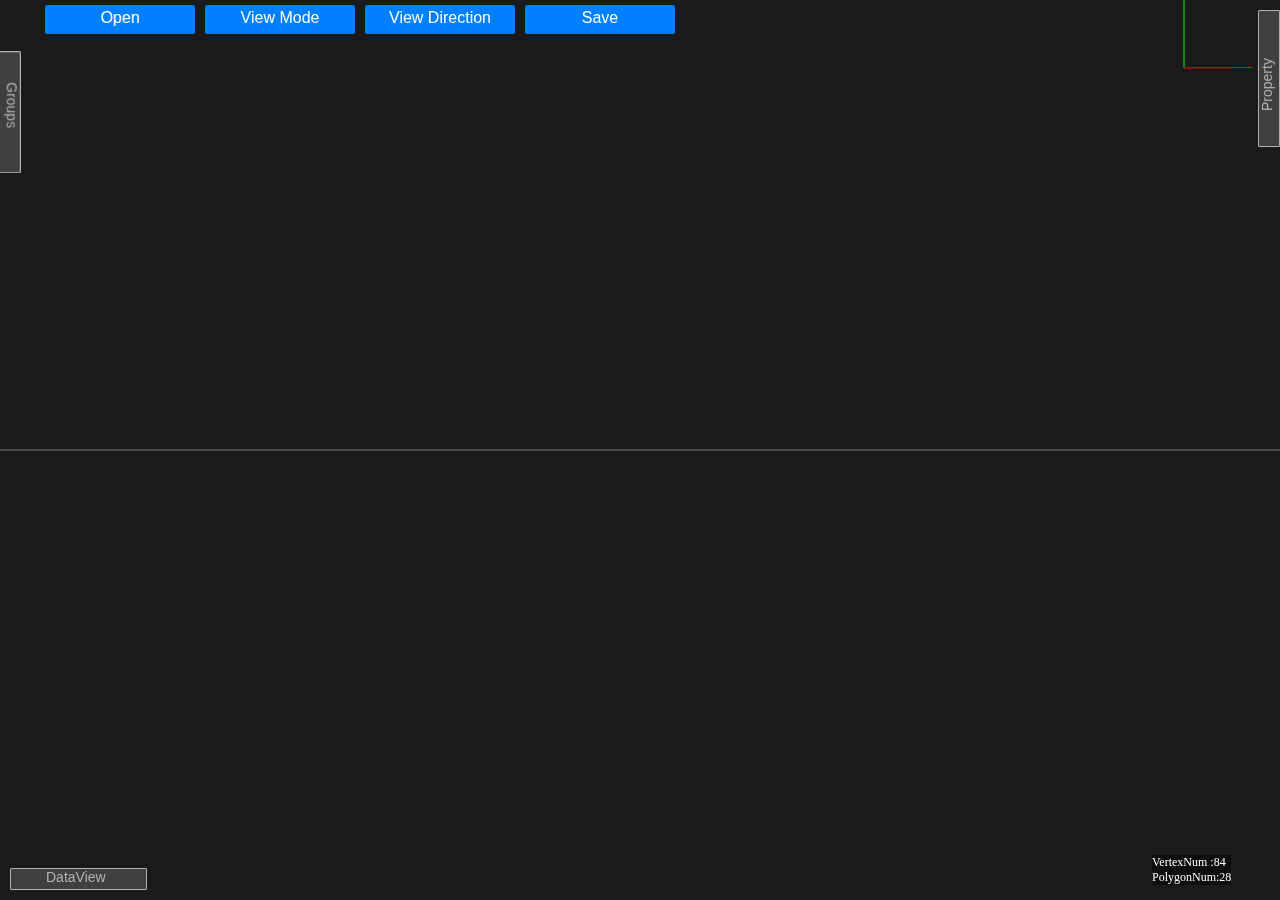
==== index.html @ 41b679c0 "Export script WIP" ====
<!DOCTYPE html>
<html>
<head>
  <title>WebGL View</title>
  <meta charset="UTF-8">
  <meta name="viewport" content="width=device-width,initial-scale=1,maximum-scale=1,user-scalable=no">
  <link    rel="stylesheet" type="text/css" href="css/index.css" media="all">
  <link    rel="stylesheet" type="text/css" href="css/style.css" media="all">
  <link    rel="stylesheet" type="text/css" href="css/datastyle.css" media="all">
  <link    rel="stylesheet" type="text/css" href="css/handsontable.full.css" media="screen">
  <link    rel="stylesheet" type="text/css" href="css/3rd/jquery.treeview.css" media="all">
  <script type="text/javascript" src="./js/3rd/jquery-1.11.2.min.js"></script>
  <script type="text/javascript" src="./js/3rd/jquery.treeview.js"></script>
  <script type="text/javascript" src="./js/3rd/handsontable.full.js"></script>
  <script type="text/javascript" src="./js/3rd/qatrix-1.1.js"></script>
  <script type="text/javascript" src="./js/math.js"></script>
  <script type="text/javascript" src="./js/stlloader.js"></script>
  <script type="text/javascript" src="./js/DataTree.js"></script>
  <script type="text/javascript" src="./js/camera.js"></script>
  <script type="text/javascript" src="./js/ctrl.js"></script>
  <script type="text/javascript" src="./js/wglrender.js"></script>
  <script type="text/javascript" src="./js/meshobj.js"></script>
  <script type="text/javascript" src="./js/shaderobj.js"></script>
  <script type="text/javascript" src="./js/animtab.js"></script>
  <script type="text/javascript" src="./js/console.js"></script>
  
  <script id="vs_mesh" type="x-shader/x-vertex">
      precision mediump float;
      attribute vec3   position;
      attribute vec3   normal;
      attribute vec4   color;
      uniform   mat4   mvpMatrix;
      uniform   mat4   vMatrix;
      uniform   mat4   vpMatrix;
      uniform   mat4   wMatrix;
      uniform   vec4   eyeDir;
      uniform   vec4   uColor;
      uniform   float  Radius;
      varying   vec4   vColor;
      varying   vec4   vNormal;

      void main(void)
      {
        vec4 pos     = vec4(0, 0, 0, 0);
        mat4 wvM     = vMatrix * wMatrix;
        vec3 light   = normalize(vec3(0.5, 1.0, 1.0));
        vec3 N       = normalize((wvM * vec4(normalize(normal), 0.0)).xyz);
        float dt     = max(0.0, dot(N, light));
        vec3 ncol    = vec3(dt, dt, dt);
        vec3 L       = normalize((wvM * eyeDir).xyz);
        vec3 col     = uColor.xyz * ncol;
        vColor       = vec4(col, uColor.a);
        
        vec3 Nv      = normalize(normal);
        vec3 p       = position + (Nv * (Radius - 1.0));
        pos          = mvpMatrix * vec4(p, 1.0);
        
        vNormal.xyz  = N.xyz;
        //vNormal.w    = pos.z / pos.w;

        gl_Position  = pos;
      }
  </script>

  <script id="fs_mesh" type="x-shader/x-fragment">
      precision mediump float;
      varying vec4   vColor;
      varying vec4   vNormal;
      void main(void)
      {
          gl_FragColor = vColor;
      }
  </script>



  <script id="vs_line" type="x-shader/x-vertex">
      precision mediump float;
      attribute vec3  position;
      attribute vec3  normal;
      attribute vec4  color;
      uniform   mat4  mvpMatrix;
      uniform   mat4  vMatrix;
      uniform   mat4  vpMatrix;
      uniform   mat4  wMatrix;
      uniform   vec4  eyeDir;
      uniform   vec4  uColor;
      varying   vec4  vColor;

      void main(void)
      {
        vColor       = vec4(uColor) * color;
        gl_Position  = mvpMatrix * vec4(position, 1.0);
      }
  </script>

  <script id="fs_line" type="x-shader/x-fragment">
      precision mediump float;
      varying vec4      vColor;
      void main(void)
      {
        gl_FragColor = vColor;
      }
  </script>
</head>

<body>
<div id="main">
  <div id="pickup"></div>
  <canvas id="canvas" class="canvas"></canvas>
	<div id="progress"></div>
	<div id="DataInfo" class="DataInfo">
		<span>VertexNum :</span><span id="vertexNum"></span><br />
		<span>PolygonNum:</span><span id="polygonNum"></span>
	</div>
	<div id="groupTab" class="groupTab">
		<div id="main">
			<div id="sidetree">
			<div id="sidetreecontrol"><a href="?#">Collapse All</a> | <a href="?#" id="expand_all">Expand All</a></div>
			<ul id="tree"></ul>
		</div>
		</div>
	</div>
	
	<div class="menuTab" id="menuTab">
		<div id="property"       class="nodeProperty"></div>
		<!--
			<div id="ApplyProperty"  class="menuButtonClass noneselect">Apply</div>
			<div id="DeleteProperty" class="menuButtonClass noneselect">Delete</div>
		-->
		<div   id="ColorPicker"></div>
		<input id="AlphaValue"   class="menuButtonClass noneselect" type="range" value="10" min="10" max="320">
	</div>

	<div id="consoleOutput" class="consoleOutput">
		<div id="AddMenu" class="menuTable">
			<div class="menuItem" ><div class="menuTextClass">Rectangle Coordinate :</div></div>
		  <div class="menuItem"><div id="AddPoint" class="menuButtonClass noneselect">Add Point</div> </div>
		  <div class="menuItem"><div id="AddLine" class="menuButtonClass noneselect">Add Line</div></div>
		<div class="menuItem" ><div class="menuTextClass">Spherical Coordinate :</div></div>
		  <div class="menuItem"><div id="AddPointSphere" class="menuButtonClass noneselect">Add Point</div> </div>
		  <div class="menuItem"><div id="AddLineSphere" class="menuButtonClass noneselect">Add Line</div></div>
		</div>
    <!--<div class="spacer"></div>-->
		<div class="consoleTextBlockArea" id="consoleTextBlockArea">
			<span id="consoleTextBlock" class="consoleTextBlock">
				<div id="hstable" class="hstable"></div>
			</span>
		</div>
	</div>
	
	
	
	<div id="OpenSwitch" class="menuButtonClass noneselect">Open</div>
	<div id="OpenWindow" class="OpenWindow" style="display:none">
		<div id="OpenSTL" class="file menuButtonClass noneselect">STL File<input type="file" value="Open" id="OpenSTLFile"> </div>
		<div id="OpenCSV" class="file menuButtonClass noneselect">CSV File<input type="file" value="OpenText" id="OpenTextFile"></div>
	</div>

	<div id="ViewTypeSwitch" class="menuButtonClass noneselect">View Mode</div>
	<div id="ViewType" class="OpenWindow" style="display:none">
		<div id="viewPers" class="menuButtonClass viewTypeButton noneselect">Perspective</div>
    <div id="viewOrtho" class="menuButtonClass viewTypeButton noneselect">Ortho</div>
	</div>
	
	<div id="ViewDirectionSwitch" class="menuButtonClass noneselect">View Direction</div>
	<div id="ViewDirection" class="OpenWindow" style="display:none">
		<div id="viewFront" class="menuButtonClass viewDirButton noneselect">Front / Z+</div>
		<div id="viewLeft" class="menuButtonClass viewDirButton noneselect">Left / X+</div>
		<div id="viewTop" class="menuButtonClass viewDirButton noneselect">Top / Y+</div>
		<div id="viewBack" class="menuButtonClass viewDirButton noneselect">Back / Z-</div>
		<div id="viewRight" class="menuButtonClass viewDirButton noneselect">Right / X-</div>
		<div id="viewBottom" class="menuButtonClass viewDirButton noneselect">Bottom / Y-</div>
	</div>
	<div id="SaveButton" class="menuButtonClass noneselect">Save</div>
	
</div>
  <script type="text/javascript" src="./js/propertylistview.js"></script>
  <script type="text/javascript" src="./js/grouptreeview.js"></script>
  
  <script type="text/javascript" src="./js/scene.js"></script>
 
</body>
</html>
---- css/index.css ----
.a {
	color          : #FFFF00
}

a {
	text-decoration: none;
	border:none;
	color: #EEE;
}
a:link {
	color: #EEE;
}
a:visited {
	color: #EEE;
}
a:hover {
	color: #33AAEE;
	border-bottom:none;
}
a.active {
	color: white;
}

.proparty  {
  font-family      : "Times New Roman", Times, serif;
  font-size        : 8px;
  position         : absolute;
  background       : rgba(0, 0, 0, 0.5);
  z-index          : 2;
  left             : 20px;
  top              : 50px;
}

.canvas {
  position         : absolute;
  overflow         : hidden;
  left             : 0px;
  right            : 0px;
  top              : 0px;
  bottom           : 0px;
  z-index          : -1;
  background-color : black;
}

.openfile {
  position         : absolute;
  overflow         : hidden;
  left             : 0px
}



#DataInfo  {
	font-family      : "Consolas";
	font-size        : 12px;
	position         : absolute;
	top              : 95%;
	left             : 90%;
	background       : rgba(1, 1, 0, 0.5);
	z-index          : 0;
	color            : #FFFFFF;
}



.DataTree
{
	top : 0px;
	right : 280px;
	width: 80px;
	height : 20px;
	bottom: 0px;
	z-index: 2;
	background-color: rgba(100, 100, 100, 0.5);
	color: #898989;
	padding: 3px;

	border: solid 1px;
	border-radius:1px;
}

.DataPropatry
{
	top : 0px;
	right : 280px;
	width: 80px;
	height : 20px;
	bottom: 0px;
	z-index: 2;
	background-color: rgba(100, 100, 100, 0.5);
	color: #898989;
	padding: 3px;

	border: solid 1px;
	border-radius:1px;
	
	-moz-transform-origin: 85% 50%;
	-webkit-transform-origin: 85% 50%;
	-o-transform-origin: 85% 50%;
	-ms-transform-origin: 85% 50%;
	transform-origin: 85% 50%;
	-moz-transform: rotate(-90deg);
	-webkit-transform: rotate(-90deg);
	-o-transform: rotate(-90deg);
	-ms-transform: rotate(-90deg);
	transform: rotate(-90deg);
}

body {
	width:100%;
	height:100%;
	background-color:rgb(50,50,50);
	font-family: "Hiragino Kaku Gothic ProN", Meiryo, sans-serif;
	overflow:hidden;
}

.menuButtonClass {
	font-size:16px;
	padding: 4px 0px 0px 0px;
	text-align: center;
	border-radius: 2px;
	cursor: pointer;
}

.menuTextClass {
	color: #EEE;
	font-size:15px;
	padding: 2px;
	margin: 0px 20px 0px 20px;
	text-align: center;
	border-radius: 2px;
	cursor: pointer;
}

.menuTable {
	display:table;
	padding: 0px;
	margin: 0px;
}

.menuItem {
	display:table-cell;
    vertical-align:middle;
    text-align:center;
}

/* --- TODO: beautiful----*/
.AddButton {
	/*position:absolute;
	right:150px;
	top:60px;*/
	margin: 0px;
	width: 150px;
	height:25px;
	background-color:#e5923e;
	color:#FFF;
}


.groupdel {
  font-family     : "Times New Roman", Times, serif;
  font-size       : 32px;
  position        :absolute;
  background      :url("../image/icon_dustbox.png");
  right           :0px;
  width           :32px;
  height          :32px;
  border          :0;
}

#OpenSwitch {
	position        :absolute;
	margin          :5px;
	width           :150px;
	height          :25px;

	left            :40px;
	top             :0px;
	background-color:rgb(0,128, 255);
	color           :#FFF;
	z-index: 100;
}

#hstable {
	top :  0px;
	height         :365px;
}

#ViewTypeSwitch {
	position        :absolute;
	margin          :5px;
	width           :150px;
	height          :25px;

	left            :200px;
	top             :0px;
	background-color:rgb(0,128, 255);
	color           :#FFF;
	z-index: 100;
}

DustBox{
	width:100px;
	height:200px;
	background:url("./image/icon_dustsbox_ok.png");
}

* html DustBox{
	filter:progid:DXImageTransform.Microsoft.AlphaImageLoader(src='./image/icon_dustbox_ok.png',sizingMethod='scale');
	background:none;
}


#OpenWindow {
	position        :absolute;
	margin          :5px;
	width           :160px;
	height          :70px;
	left            :35px;
	top             :35px;
	background-color:rgba(55, 55, 55, 0.7);
	color           :#FFF;
}

#OpenSTL {
	display         : inline-block;
	overflow        : hidden;
	position        : relative;
	padding         : 0px;
	margin          : 5px;
	/*margin-top      : 10px;*/
	margin-bottom   : 0px;
	width           : 150px;
	height          : 25px;
	background-color: rgb(228,127,8);
	color           : #FFF;
}

#SaveButton {
	position        :absolute;
	margin          :5px;
	width           :150px;
	height          :25px;
	left            :520px;
	top             :0px;
	background-color:rgb(0,128, 255);
	color           :#FFF;
	z-index: 100;
}

#OpenCSV {
	display         : inline-block;
	overflow        : hidden;
	position        : relative;
	padding         : 0px;
	margin          : 5px;
	width           : 150px;
	height          : 25px;
	background-color:rgb(203,184,53);
	color           :#FFF;
}

.file input[type="file"] {
	opacity: 0;
	filter: progid:DXImageTransform.Microsoft.Alpha(opacity=0);
	position: absolute;
	right: 0;
	top: 0;
	height : 25px;
	margin: 0;
	font-size: 100px;
	cursor: pointer;
}

#AddGroup {
	/*position:absolute;
	right:150px;
	top:28px;*/
	margin: 50px;
	width: 150px;
	height:25px;
	background-color:#e53e78;
	color:#FFF;
}


#AddLine {
	/*position:absolute;
	right:150px;
	top:28px;*/
	margin: 5px;
	width: 150px;
	height:25px;
	background-color:rgb(165,100,248);
	color:#FFF;
}

#AddPoint {
	/*position:absolute;
	right:150px;
	top:28px;*/
	margin: 5px;
	width: 150px;
	height:25px;
	background-color:rgb(100,142,248);
	color:#FFF;
}

#AddLineSphere {
	/*position:absolute;
	right:150px;
	top:28px;*/
	margin: 5px;
	width: 150px;
	height:25px;
	background-color:rgb(132,209,35);
	color:#FFF;
}

#AddPointSphere {
	/*position:absolute;
	right:150px;
	top:28px;*/
	margin: 5px;
	width: 150px;
	height:25px;
	background-color:rgb(75,204,150);
	color:#FFF;
}


#sidetree {
	margin: 10px;
}

#DeleteGroup {
	/*position:absolute;
	right:10px;
	top:60px;*/
	margin: 10px;
	width: 120px;
	height:25px;
	background-color:#e5923e;
	color:#FFF;
}

#Save {
	/*position:absolute;
	right:210px;
	top:5px;*/
	margin: 10px;
	width: 60px;
}
#Open {
	/*position:absolute;
	right:0px;
	top:5px;*/
	margin: 10px;
	width: 200px;
}

#ViewDirectionSwitch {
	position        :absolute;
	margin          :5px;
	width           :150px;
	height          :25px;

	left            :360px;
	top             :0px;
	background-color:rgb(0,128, 255);
	color           :#FFF;
	z-index: 100;
}

#ViewDirection {
	position        :absolute;
	margin          :5px;
	width           :465px;
	height          :70px;
	left            :360px;
	top             :35px;
	background-color:rgba(55, 55, 55, 0.7);
	color           :#FFF;
}

#ViewType {
	position        :absolute;
	margin          :5px;
	width           :160px;
	height          :70px;
	left            :197px;
	top             :35px;
	background-color:rgba(55, 55, 55, 0.7);
	color           :#FFF;
}

#viewOrtho {
	position        :absolute;
	left            :0px;
	top             :32px;
	margin-bottom   : 0px;
	background-color: rgb(125,170,19);
}

#viewPers {
	position        :absolute;
	left            :0px;
	top             :0px;
	background-color: rgb(19,170,150);
}

#viewFront {
	position        :absolute;
	left            :0px;
	top             :0px;
	background-color:rgb(124,225,250);
}

#viewLeft {
	position        :absolute;
	left            :150px;
	top             :0px;
	background-color:rgb(82,217,251);
}

#viewTop {
	position        :absolute;
	left            :300px;
	top             :0px;
	background-color:rgb(26,187,227);
}

#viewBack {
	position        :absolute;
	left            :0px;
	top             :30px;
	background-color:rgb(142,238,105);
}

#viewRight {
	position        :absolute;
	left            :150px;
	top             :30px;
	background-color:rgb(111,223,067);
}

#viewBottom {
	position        :absolute;
	left            :300px;
	top             :30px;
	background-color:rgb(72,200,022);
}

#ApplyProperty {
	margin: 10px;
	width: 120px;
	height:25px;
	background-color:#e5923e;
	color:#FFF;
	display: none;
}

#DeleteProperty {
	margin: 10px;
	width: 120px;
	height:25px;
	background-color:#111111;
	color:#FFF;
	display: none;
}



#AlphaValue {
	margin: 10px;
	width: 120px;
	height:25px;
	background-color:#111111;
	color:#FFF;
	display: none;
	z-index: 10;
}


#pickup {
	margin          :5px;
	padding: 10px;
	background-color:rgb(60, 111, 165);
	color           :white;
	display         :none;
	z-index         :10;
	//background      :transparent;
}



/*------------------*/

.colnames { 
	width :80px;
	height:16px;
}

.colcheckbox {
	width :24px;
	height:24px;
}

.colselectbox {
	height:20px;
}



.nodeListBox {
	/*position:absolute;*/
	margin: 10px;
}

.noneselect
{
	-webkit-touch-callout: none;
	-webkit-user-select: none;
	-khtml-user-select: none;
	-moz-user-select: none;
	-ms-user-select: none;
	user-select: none;
}

.spacer
{
	margin: 10px;
	height: 1px;
	left:5px;
	right:5px;
	background-color: #FFF;
}

.nodeProperty
{
	display: table;
	margin: 10px;
}

.nodePropertyRow
{
	display:table-row;
	background-color: #aeaeae;
}

.nodePropertyName
{
	display:table-cell;
	/*width: 150px;*/
	background-color: #ccc;
	border: 1px solid #868686;
	padding: 3px;
}

.nodePropertyConst
{
	/*width:150px;*/
	display:table-cell;
	border: 1px solid #868686;
	background-color: #aeaeae;
	padding: 3px;
}

.nodePropertyValue
{
	width: 50px;
	display:table-cell;
	border: 1px solid #868686;
	background-color: #eee ;
	padding: 3px;
}

.nodePropertyText
{
	width: 150px;
	display:table-cell;
	border: 1px solid #868686;
	background-color: #eee ;
	padding: 3px;
}


.nodePropertyTop
{
	background-color: #868686;
}

.menuTab
{
	background-color:rgba(180, 180, 180, 0.5);
	position:fixed;
	right:0px;
	top:0px;
	width:300px;
	bottom:0px;
	overflow:auto;
	z-index: 1;
	
	-webkit-touch-callout: none;
	-webkit-user-select: none;
	-khtml-user-select: none;
	-moz-user-select: none;
	-ms-user-select: none;
	user-select: none;
}

.NodeCanvas
{
	position:absolute;
	left:0px;
	top:0px;
	right:0px;
	bottom:0px;
}

.consoleOutput
{
	position: absolute;
	height:400px;
	bottom:0px;
	background-color:rgba(100, 100, 100, 0.5);
}

.consoleTextBlockArea {
	width : 100%;
	height:365px;
	overflow: auto;
}

.consoleTextBlock
{
	display: table-cell;
	vertical-align: bottom;
	background:transparent;
}

.groupTab
{
	position: absolute;
	width:280px;
	top:40px;
	bottom:430px;
	background-color:rgba(180, 180, 180, 0.5);
	overflow: auto;
}

.stdout
{
	font-size: 12px;
	color:white;
}

.stderr
{
	font-size: 12px;
	color:red;
}
/*
.closeMenuTabArea
{
	position: relative;
	min-width:100%;
	min-height:100%;
	margin: 0;
	padding: 0;
	z-index: -1;
}
*/

.rightTab
{
	font-size: 14px;
	padding: 0px 20px 0px 35px;
	top : 10px;
	right : 280px;
	width: 80px;
	height : 20px;
	bottom: 0px;
	z-index: 2;
	background-color: rgba(100, 100, 100, 0.5);
	color: #b2b2b2;
	border: solid 1px;
	border-radius:1px;
	
	-moz-transform-origin: 92% 50%;
	-webkit-transform-origin: 92% 50%;
	-o-transform-origin: 92% 50%;
	-ms-transform-origin: 92% 50%;
	transform-origin: 92% 50%;
	-moz-transform: rotate(-90deg);
	-webkit-transform: rotate(-90deg);
	-o-transform: rotate(-90deg);
	-ms-transform: rotate(-90deg);
	transform: rotate(-90deg);
}

.bottomTab
{
	font-size: 14px;
	left : 10px;
	/*bottom : 400px;*/
	width: 80px;
	height: 20px;
	padding: 0px 20px 0px 35px;
	background-color: rgba(100, 100, 100, 0.5);
	color: #b2b2b2;

	border: solid 1px;
	border-radius:1px;
}

.leftTab
{
/*
	top : 0px;
*/
	font-size: 14px;
	padding: 0px 10px 0px 30px;
	top : 50px;
	left : 280px;
	width: 80px;
	height : 20px;
	bottom: 0px;
	z-index: 2;
	background-color: rgba(100, 100, 100, 0.5);
	color: #b2b2b2;

	border: solid 1px;
	border-radius:1px;
	
	-moz-transform-origin: 8% 50%;
	-webkit-transform-origin: 8% 50%;
	-o-transform-origin: 8% 50%;
	-ms-transform-origin: 8% 50%;
	transform-origin: 8% 50%;
	-moz-transform: rotate(90deg);
	-webkit-transform: rotate(90deg);
	-o-transform: rotate(90deg);
	-ms-transform: rotate(90deg);
	transform: rotate(90deg);
}

.viewDirButton {
	margin          :5px;
	width           :150px;
	height          :25px;
	background-color:#543210;
	color           :#FFF;
	z-index: 100;
}

.viewTypeButton {
	margin          :5px;
	width           :150px;
	height          :25px;
	background-color:#543210;
	color           :#FFF;
	padding: 0px;
	z-index: 100;
}
---- css/style.css ----
body {
	width:100%;
	height:100%;
	background-color:rgb(50,50,50);
	margin: 0px;
    overflow: hidden;/* disable bounding scrolling in Safari*/
}


.GroupView
{
	position: absolute;
	margin: 0;
	background-color:rgba(180, 180, 180, 0.5);
	padding: 0;
	z-index: -1;
}
.GroupViewBlock
{
	position: absolute;
	margin: 0;
	padding: 0;
	background-color:rgba(180, 180, 180, 0.5);
}

.GroupViewButton
{
  position: absolute;
  margin: 0;
  padding: 0;
  top:0%;
  border-top             : 1px solid;
  border-bottom          : 1px solid;
  border-left            : 1px solid;
  border-right           : 1px solid;
  text-decoration        : none;
  font-weight            : bold;
}
---- css/datastyle.css ----
body {
	width:100%;
	height:100%;
	background-color:rgb(50,50,50);
	margin: 0px;
}


.DataView
{
	position: absolute;
	margin: 0;
	background-color:rgba(180, 180, 180, 0.5);
	padding: 0;
	z-index: 4;
}
.DataViewBlock
{
	position: absolute;
  margin: 0;
  padding: 0;
	background-color:rgba(18, 180, 180, 0.5);
}

.DataViewButton
{
  position: absolute;
  margin: 0;
  padding: 0;
  border-top             : 1px solid;
  border-bottom          : 1px solid;
  border-left            : 1px solid;
  border-right           : 1px solid;
  text-decoration        : none;
  font-weight            : bold;
  width                  : 100%;
  height                 : 16px;
  z-index                : 5;
}
---- css/handsontable.full.css ----
/*!
 * Handsontable 0.12.3
 * Handsontable is a JavaScript library for editable tables with basic copy-paste compatibility with Excel and Google Docs
 *
 * Copyright 2012-2014 Marcin Warpechowski
 * Licensed under the MIT license.
 * http://handsontable.com/
 *
 * Date: Mon Jan 12 2015 10:24:46 GMT+0100 (CET)
 */

.handsontable {
  position: relative;
}

.handsontable .hide{
  display: none;
}
.handsontable .relative {
  position: relative;
}

.handsontable.htAutoColumnSize {
  visibility: hidden;
  left: 0;
  position: absolute;
  top: 0;
}

.handsontable .wtHider {
  width: 0;
}

.handsontable .wtSpreader {
  position: relative;
  width: 0; /*must be 0, otherwise blank space appears in scroll demo after scrolling max to the right */
  height: auto;
}

.handsontable table,
.handsontable tbody,
.handsontable thead,
.handsontable td,
.handsontable th,
.handsontable input,
.handsontable textarea,
.handsontable div {
  box-sizing: content-box;
  -webkit-box-sizing: content-box;
  -moz-box-sizing: content-box;
}

.handsontable input,
.handsontable textarea {
  min-height: initial;
}

.handsontable table.htCore {
  border-collapse: separate;
  /*it must be separate, otherwise there are offset miscalculations in WebKit: http://stackoverflow.com/questions/2655987/border-collapse-differences-in-ff-and-webkit*/
  /*this actually only changes appearance of user selection - does not make text unselectable
  -webkit-user-select: none;
  -khtml-user-select: none;
  -moz-user-select: none;
  -o-user-select: none;
  -ms-user-select: none;
  /*user-select: none; /*no browser supports unprefixed version*/
  border-spacing: 0;
  margin: 0;
  border-width: 0;
  table-layout: fixed;
  width: 0;
  outline-width: 0;
  /* reset bootstrap table style. for more info see: https://github.com/handsontable/handsontable/issues/224 */
  max-width: none;
  max-height: none;
}

.handsontable col {
  width: 50px;
}

.handsontable col.rowHeader {
  width: 50px;
}

.handsontable th,
.handsontable td {
  border-right: 1px solid #CCC;
  border-bottom: 1px solid #CCC;
  height: 22px;
  empty-cells: show;
  line-height: 21px;
  padding: 0 4px 0 4px;
  /* top, bottom padding different than 0 is handled poorly by FF with HTML5 doctype */
  background-color: #FFF;
  vertical-align: top;
  overflow: hidden;
  outline-width: 0;
  white-space: pre-line;
  /* preserve new line character in cell */
}

.handsontable td.htInvalid {
  background-color: #ff4c42 !important; /*gives priority over td.area selection background*/
}

.handsontable td.htNoWrap {
  white-space: nowrap;
}

.handsontable th:last-child {
  /*Foundation framework fix*/
  border-right: 1px solid #CCC;
  border-bottom: 1px solid #CCC;
}

.handsontable tr:first-child th.htNoFrame,
.handsontable th:first-child.htNoFrame,
.handsontable th.htNoFrame {
  border-left-width: 0;
  background-color: white;
  border-color: #FFF;
}

.handsontable th:first-child,
.handsontable td:first-child,
.handsontable .htNoFrame + th,
.handsontable .htNoFrame + td {
  border-left: 1px solid #CCC;
}

.handsontable tr:first-child th,
.handsontable tr:first-child td {
  border-top: 1px solid #CCC;
}

.handsontable thead tr:last-child th {
  border-bottom-width: 0;
}

.handsontable thead tr.lastChild th {
  border-bottom-width: 0;
}

.handsontable th {
  background-color: #EEE;
  color: #222;
  text-align: center;
  font-weight: normal;
  white-space: nowrap;
}

.handsontable thead th {
  padding: 0;
}

.handsontable th.active {
  background-color: #CCC;
}

.handsontable thead th .relative {
  padding: 2px 4px;
}

/* plugins */

.handsontable .manualColumnMover {
  position: fixed;
  left: 0;
  top: 0;
  background-color: transparent;
  width: 5px;
  height: 25px;
  z-index: 999;
  cursor: move;
}

.handsontable .manualRowMover {
  position: fixed;
  left: -4px;
  top: 0;
  background-color: transparent;
  height: 5px;
  width: 50px;
  z-index: 999;
  cursor: move;
}

.handsontable .manualColumnMoverGuide,
.handsontable .manualRowMoverGuide {
  position: fixed;
  left: 0;
  top: 0;
  background-color: #CCC;
  width: 25px;
  height: 25px;
  opacity: 0.7;
  display: none;
}

.handsontable .manualColumnMoverGuide.active,
.handsontable .manualRowMoverGuide.active {
  display: block;
}

.handsontable .manualColumnMover:hover,
.handsontable .manualColumnMover.active,
.handsontable .manualRowMover:hover,
.handsontable .manualRowMover.active{
  background-color: #88F;
}

/* row + column resizer*/

.handsontable .manualColumnResizer {
  position: fixed;
  top: 0;
  cursor: col-resize;
  z-index: 110;
  width: 5px;
  height: 25px;
}

.handsontable .manualRowResizer {
  position: fixed;
  left: 0;
  cursor: row-resize;
  z-index: 110;
  height: 5px;
  width: 50px;
}

.handsontable .manualColumnResizer:hover,
.handsontable .manualColumnResizer.active,
.handsontable .manualRowResizer:hover,
.handsontable .manualRowResizer.active {
  background-color: #AAB;
}

.handsontable .manualColumnResizerGuide {
  position: fixed;
  right: 0;
  top: 0;
  background-color: #AAB;
  display: none;
  width: 0;
  border-right: 1px dashed #777;
  margin-left: 5px;
}

.handsontable .manualRowResizerGuide {
  position: fixed;
  left: 0;
  bottom: 0;
  background-color: #AAB;
  display: none;
  height: 0;
  border-bottom: 1px dashed #777;
  margin-top: 5px;
}

.handsontable .manualColumnResizerGuide.active,
.handsontable .manualRowResizerGuide.active {
  display: block;
}

.handsontable .columnSorting:hover {
  text-decoration: underline;
  cursor: pointer;
}

/* border line */

.handsontable .wtBorder {
  position: absolute;
  font-size: 0;
}
.handsontable .wtBorder.hidden{
  display:none !important;
}

.handsontable td.area {
  background-color: #EEF4FF;
}

/* fill handle */

.handsontable .wtBorder.corner {
  font-size: 0;
  cursor: crosshair;
}

.handsontable .htBorder.htFillBorder {
  background: red;
  width: 1px;
  height: 1px;
}

.handsontableInput {
  border: 2px solid #5292F7;
  outline-width: 0;
  margin: 0;
  padding: 1px 4px 0 2px;
  font-family: inherit;
  line-height: inherit;
  font-size: inherit;
  -webkit-box-shadow: 1px 2px 5px rgba(0, 0, 0, 0.4);
  box-shadow: 1px 2px 5px rgba(0, 0, 0, 0.4);
  resize: none;
  /*below are needed to overwrite stuff added by jQuery UI Bootstrap theme*/
  display: inline-block;
  color: #000;
  border-radius: 0;
  background-color: #FFF;
  /*overwrite styles potentionally made by a framework*/
}

.handsontableInput:focus {
  border: 2px solid #5292F7;
}

.handsontableInputHolder {
  position: absolute;
  top: 0;
  left: 0;
  z-index: 100;
}

.htSelectEditor {
  -webkit-appearance: menulist-button !important;
  position: absolute;
  width: auto;
}

/*
TextRenderer readOnly cell
*/

.handsontable .htDimmed {
  color: #777;
}

.handsontable .htSubmenu {
  position: relative;
}

.handsontable .htSubmenu :after{
  content: '▶';
  color: #777;
  position: absolute;
  right: 5px;
}


/*
TextRenderer horizontal alignment
*/
.handsontable .htLeft{
  text-align: left;
}
.handsontable .htCenter{
  text-align: center;
}
.handsontable .htRight{
  text-align: right;
}
.handsontable .htJustify{
  text-align: justify;
}
/*
TextRenderer vertical alignment
*/
.handsontable .htTop{
  vertical-align: top;
}
.handsontable .htMiddle{
  vertical-align: middle;
}
.handsontable .htBottom{
  vertical-align: bottom;
}

/*
TextRenderer placeholder value
*/

.handsontable .htPlaceholder {
  color: #999;
}

/*
AutocompleteRenderer down arrow
*/

.handsontable .htAutocompleteArrow {
  float: right;
  font-size: 10px;
  color: #EEE;
  cursor: default;
  width: 16px;
  text-align: center;
}

.handsontable td .htAutocompleteArrow:hover {
  color: #777;
}

/*
CheckboxRenderer
*/

.handsontable .htCheckboxRendererInput.noValue {
  opacity: 0.5;
}

/*
NumericRenderer
*/

.handsontable .htNumeric {
  text-align: right;
}

/*
Comment For Cell
*/
.htCommentCell{
  position: relative;
}
.htCommentCell:after{
  content: '';
  position: absolute;
  top: 0;
  right: 0;
  border-left: 6px solid transparent;
  border-top: 6px solid red;
}

@-webkit-keyframes opacity-hide {
  from {
    opacity: 1;
  }
  to {
    opacity: 0;
    /*display: none;*/
  }
}
@keyframes opacity-hide {
  from {
    /*display: block;*/
    opacity: 1;
  }
  to {
    opacity: 0;
    /*display: none;*/
  }
}

@-webkit-keyframes opacity-show {
  from {
    opacity: 0;
    /*display: none;*/
  }
  to {
    opacity: 1;
    /*display: block;*/
  }
}
@keyframes opacity-show {
  from {
    opacity: 0;
    /*display: none;*/
  }
  to {
    opacity: 1;
    /*display: block;*/
  }
}

/**
 * Handsontable in Handsontable
 */

.handsontable .handsontable .wtHider {
  padding: 0 0 5px 0;
}

.handsontable .handsontable table {
  -webkit-box-shadow: 1px 2px 5px rgba(0, 0, 0, 0.4);
  box-shadow: 1px 2px 5px rgba(0, 0, 0, 0.4);
}

/**
* Autocomplete Editor
*/
.handsontable .autocompleteEditor.handsontable {
  padding-right: 17px;
}
.handsontable .autocompleteEditor.handsontable.htMacScroll {
  padding-right: 15px;
}


/**
 * Handsontable listbox theme
 */

.handsontable.listbox {
  margin: 0;
}

.handsontable.listbox .ht_master table {
  border: 1px solid #ccc;
  border-collapse: separate;
  background: white;
}

.handsontable.listbox th,
.handsontable.listbox tr:first-child th,
.handsontable.listbox tr:last-child th,
.handsontable.listbox tr:first-child td,
.handsontable.listbox td {
  border-width: 0;
}

.handsontable.listbox th,
.handsontable.listbox td {
  white-space: nowrap;
  text-overflow: ellipsis;
}

.handsontable.listbox td.htDimmed {
  cursor: default;
  color: inherit;
  font-style: inherit;
}

.handsontable.listbox .wtBorder {
  visibility: hidden;
}

.handsontable.listbox tr td.current,
.handsontable.listbox tr:hover td {
  background: #eee;
}

.htContextMenu {
  display: none;
  position: absolute;
  z-index: 1060; /*needs to be higher than 1050 - z-index for Twitter Bootstrap modal (#1569)*/
}

.htContextMenu .ht_clone_top,
.htContextMenu .ht_clone_left,
.htContextMenu .ht_clone_corner,
.htContextMenu .ht_clone_debug {
  display: none;
}

.ht_clone_top {
  z-index: 101;
}

.ht_clone_left {
  z-index: 102;
}

.ht_clone_corner {
  z-index: 103;
}

.ht_clone_debug {
  z-index: 103;
}

.htContextMenu table.htCore {
  outline: 1px solid #bbb;
}

.htContextMenu .wtBorder {
  visibility: hidden;
}

.htContextMenu table tbody tr td {
  background: white;
  border-width: 0;
  padding: 4px 6px 0px 6px;
  cursor: pointer;
  overflow: hidden;
  white-space: nowrap;
  text-overflow: ellipsis;
}

.htContextMenu table tbody tr td:first-child {
  border: 0;
}

.htContextMenu table tbody tr td.htDimmed{
  font-style: normal;
  color: #323232;
}

.htContextMenu table tbody tr td.current,
.htContextMenu table tbody tr td.zeroclipboard-is-hover {
  background: rgb(233, 233, 233);
}

.htContextMenu table tbody tr td.htSeparator {
  border-top: 1px solid #bbb;
  height: 0;
  padding: 0;
}

.htContextMenu table tbody tr td.htDisabled {
  color: #999;
}

.htContextMenu table tbody tr td.htDisabled:hover {
  background: white;
  color: #999;
  cursor: default;
}
.htContextMenu table tbody tr td div{
  padding-left: 10px;
}
.htContextMenu table tbody tr td div span.selected{
  margin-top: -2px;
  position: absolute;
  left: 4px;
}

.handsontable td.htSearchResult {
  background: #fcedd9;
  color: #583707;
}

/*
Cell borders
*/
.htBordered{
  /*box-sizing: border-box !important;*/
  border-width: 1px;
}
.htBordered.htTopBorderSolid{
  border-top-style: solid;
  border-top-color: #000;
}
.htBordered.htRightBorderSolid{
  border-right-style: solid;
  border-right-color: #000;
}
.htBordered.htBottomBorderSolid{
  border-bottom-style: solid;
  border-bottom-color: #000;
}
.htBordered.htLeftBorderSolid{
  border-left-style: solid;
  border-left-color: #000;
}

.htCommentTextArea{
  background-color: #FFFACD;
  box-shadow: 1px 1px 2px #bbb;
  font-family: 'Arial';
  -webkit-box-shadow: 1px 1px 2px #bbb;
  -moz-box-shadow: 1px 1px 2px #bbb;

}

/* Grouping indicators */
.handsontable colgroup col.rowHeader.htGroupCol {
  width: 25px !important;
}
.handsontable colgroup col.rowHeader.htGroupColClosest {
  width: 30px !important;
}

.handsontable .htGroupIndicatorContainer {
  background: #fff;
  border: 0px;
  padding-bottom: 0px;
  vertical-align: bottom;
  position: relative;
}

.handsontable thead .htGroupIndicatorContainer {
  vertical-align: top;
  border-bottom: 0px;
}

.handsontable tbody tr th:nth-last-child(2) {
  border-right: 1px solid #CCC;
}

.handsontable thead tr:nth-last-child(2) th {
  border-bottom: 1px solid #CCC;
  padding-bottom: 5px;
}


.ht_clone_corner thead tr th:nth-last-child(2) {
  border-right: 1px solid #CCC;
}

.htVerticalGroup {
  height: 100%;
}

.htHorizontalGroup {
  width: 100%;
  height: 100%;
}

.htVerticalGroup:not(.htCollapseButton):after {
  content: "";
  height: 100%;
  width: 1px;
  display: block;
  background: #ccc;
  margin-left: 5px;
}

.htHorizontalGroup:not(.htCollapseButton):after {
  content: "";
  width: 100%;
  height: 1px;
  display: block;
  background: #ccc;
  margin-top: 20%;
}

.htCollapseButton {
  width: 10px;
  height: 10px;
  line-height: 10px;
  text-align: center;
  border-radius: 5px;
  border: 1px solid #f3f3f3;
  -webkit-box-shadow: 1px 1px 3px rgba(0, 0, 0, 0.4);
  box-shadow: 1px 1px 3px rgba(0, 0, 0, 0.4);
  cursor: pointer;
  margin-bottom: 3px;
  position: relative;
}

.htCollapseButton:after {
  content: "";
  height: 300%;
  width: 1px;
  display: block;
  background: #ccc;
  margin-left: 4px;
  position: absolute;
  /*top: -300%;*/
  bottom: 10px;
}


thead .htCollapseButton {
  right: 5px;
  position: absolute;
  top: 5px;
  background: #fff;
}

thead .htCollapseButton:after {
  height: 1px;
  width: 700%;
  right: 10px;
  top: 4px;
}

.handsontable tr th .htGroupStart:after {
  background: transparent;
  border-left: 1px solid #ccc;
  border-top: 1px solid #ccc;
  width: 5px;
  position: relative;
  top: 50%;
}

.handsontable thead tr th .htGroupStart:after {
  background: transparent;
  border-left: 1px solid #ccc;
  border-top: 1px solid #ccc;
  height: 5px;
  width: 50%;
  position: relative;
  top: 0px;
  left: 50%;
}

.handsontable .htGroupLevelTrigger {
  -webkit-box-shadow: 1px 1px 3px rgba(0, 0, 0, 0.4);
  box-shadow: 1px 1px 3px rgba(0, 0, 0, 0.4);
  width: 15px;
  height: 15px;
  margin: 4px auto;
  padding: 0px;
  line-height: 15px;
  cursor: pointer;
}

.handsontable tr th .htExpandButton {
  position: absolute;
  width: 10px;
  height: 10px;
  line-height: 10px;
  text-align: center;
  border-radius: 5px;
  border: 1px solid #f3f3f3;
  -webkit-box-shadow: 1px 1px 3px rgba(0, 0, 0, 0.4);
  box-shadow: 1px 1px 3px rgba(0, 0, 0, 0.4);
  cursor: pointer;
  top: 0px;
  display: none;
}

.handsontable thead tr th .htExpandButton {
  /*left: 5px;*/
  top: 5px;
}

.handsontable tr th .htExpandButton.clickable {
  display: block;
}

.handsontable col.hidden {
  width: 0px !important;
}

.handsontable tr.hidden,
.handsontable tr.hidden td,
.handsontable tr.hidden th {
  display: none;
}

/*WalkontableDebugOverlay*/

.wtDebugHidden {
  display: none;
}

.wtDebugVisible {
  display: block;
  -webkit-animation-duration: 0.5s;
  -webkit-animation-name: wtFadeInFromNone;
  animation-duration: 0.5s;
  animation-name: wtFadeInFromNone;
}

@keyframes wtFadeInFromNone {
  0% {
    display: none;
    opacity: 0;
  }

  1% {
    display: block;
    opacity: 0;
  }

  100% {
    display: block;
    opacity: 1;
  }
}

@-webkit-keyframes wtFadeInFromNone {
  0% {
    display: none;
    opacity: 0;
  }

  1% {
    display: block;
    opacity: 0;
  }

  100% {
    display: block;
    opacity: 1;
  }
}

/*

 Handsontable Mobile Text Editor stylesheet

 */

.handsontable.mobile {
  -webkit-touch-callout:none;
  -webkit-user-select:none;
  -khtml-user-select:none;
  -moz-user-select:none;
  -ms-user-select:none;
  user-select:none;
  -webkit-tap-highlight-color:rgba(0,0,0,0);
  -webkit-overflow-scrolling: touch;
}

.htMobileEditorContainer {
  display: none;
  position: absolute;
  top: 0;
  width: 70%;
  height: 54pt;
  background: #f8f8f8;
  border-radius: 20px;
  border: 1px solid #ebebeb;
  z-index: 999;
  box-sizing: border-box;
  -webkit-box-sizing: border-box;
  -webkit-text-size-adjust: none;
}

.topLeftSelectionHandle:not(.ht_master .topLeftSelectionHandle),
.topLeftSelectionHandle-HitArea:not(.ht_master .topLeftSelectionHandle-HitArea) {
  z-index: 9999;
}

/* Initial left/top coordinates - overwritten when actual position is set */
.topLeftSelectionHandle,
.topLeftSelectionHandle-HitArea,
.bottomRightSelectionHandle,
.bottomRightSelectionHandle-HitArea {
  left: -10000px;
  top: -10000px;
}

.htMobileEditorContainer.active {
  display: block;
}

.htMobileEditorContainer .inputs {
  position: absolute;
  right: 210pt;
  bottom: 10pt;
  top: 10pt;
  left: 14px;
  height: 34pt;
}

.htMobileEditorContainer .inputs textarea {
  font-size: 13pt;
  border: 1px solid #a1a1a1;
  -webkit-appearance: none;
  -webkit-box-shadow: none;
  -moz-box-shadow: none;
  box-shadow: none;
  position: absolute;
  left: 14px;
  right: 14px;
  top: 0;
  bottom: 0;
  padding: 7pt;
}

.htMobileEditorContainer .cellPointer {
  position: absolute;
  top: -13pt;
  height: 0;
  width: 0;
  left: 30px;

  border-left: 13pt solid transparent;
  border-right: 13pt solid transparent;
  border-bottom: 13pt solid #ebebeb;
}

.htMobileEditorContainer .cellPointer.hidden {
  display: none;
}

.htMobileEditorContainer .cellPointer:before {
  content: '';
  display: block;
  position: absolute;
  top: 2px;
  height: 0;
  width: 0;
  left: -13pt;

  border-left: 13pt solid transparent;
  border-right: 13pt solid transparent;
  border-bottom: 13pt solid #f8f8f8;
}

.htMobileEditorContainer .moveHandle {
  position: absolute;
  top: 10pt;
  left: 5px;
  width: 30px;
  bottom: 0px;
  cursor: move;
  z-index: 9999;
}

.htMobileEditorContainer .moveHandle:after {
  content: "..\a..\a..\a..";
  white-space: pre;
  line-height: 10px;
  font-size: 20pt;
  display: inline-block;
  margin-top: -8px;
  color: #ebebeb;
}

.htMobileEditorContainer .positionControls {
  width: 205pt;
  position: absolute;
  right: 5pt;
  top: 0;
  bottom: 0;
}

.htMobileEditorContainer .positionControls > div {
  width: 50pt;
  height: 100%;
  float: left;
}

.htMobileEditorContainer .positionControls > div:after {
  content: " ";
  display: block;
  width: 15pt;
  height: 15pt;
  text-align: center;
  line-height: 50pt;
}

.htMobileEditorContainer .leftButton:after,
.htMobileEditorContainer .rightButton:after,
.htMobileEditorContainer .upButton:after,
.htMobileEditorContainer .downButton:after {
  transform-origin: 5pt 5pt;
  -webkit-transform-origin: 5pt 5pt;
  margin: 21pt 0 0 21pt;
}

.htMobileEditorContainer .leftButton:after {
  border-top: 2px solid #288ffe;
  border-left: 2px solid #288ffe;
  -webkit-transform: rotate(-45deg);
  /*margin-top: 17pt;*/
  /*margin-left: 20pt;*/
}
.htMobileEditorContainer .leftButton:active:after {
  border-color: #cfcfcf;
}

.htMobileEditorContainer .rightButton:after {
  border-top: 2px solid #288ffe;
  border-left: 2px solid #288ffe;
  -webkit-transform: rotate(135deg);
  /*margin-top: 17pt;*/
  /*margin-left: 10pt;*/
}
.htMobileEditorContainer .rightButton:active:after {
  border-color: #cfcfcf;
}

.htMobileEditorContainer .upButton:after {
  /*border-top: 2px solid #cfcfcf;*/
  border-top: 2px solid #288ffe;
  border-left: 2px solid #288ffe;
  -webkit-transform: rotate(45deg);
  /*margin-top: 22pt;*/
  /*margin-left: 15pt;*/
}
.htMobileEditorContainer .upButton:active:after {
  border-color: #cfcfcf;
}

.htMobileEditorContainer .downButton:after {
  border-top: 2px solid #288ffe;
  border-left: 2px solid #288ffe;
  -webkit-transform: rotate(225deg);
  /*margin-top: 15pt;*/
  /*margin-left: 15pt;*/
}
.htMobileEditorContainer .downButton:active:after {
  border-color: #cfcfcf;
}

.handsontable.hide-tween {
  -webkit-animation: opacity-hide 0.3s;
  animation: opacity-hide 0.3s;
  animation-fill-mode: forwards;
  -webkit-animation-fill-mode: forwards;
}

.handsontable.show-tween {
  -webkit-animation: opacity-show 0.3s;
  animation: opacity-show 0.3s;
  animation-fill-mode: forwards;
  -webkit-animation-fill-mode: forwards;
}
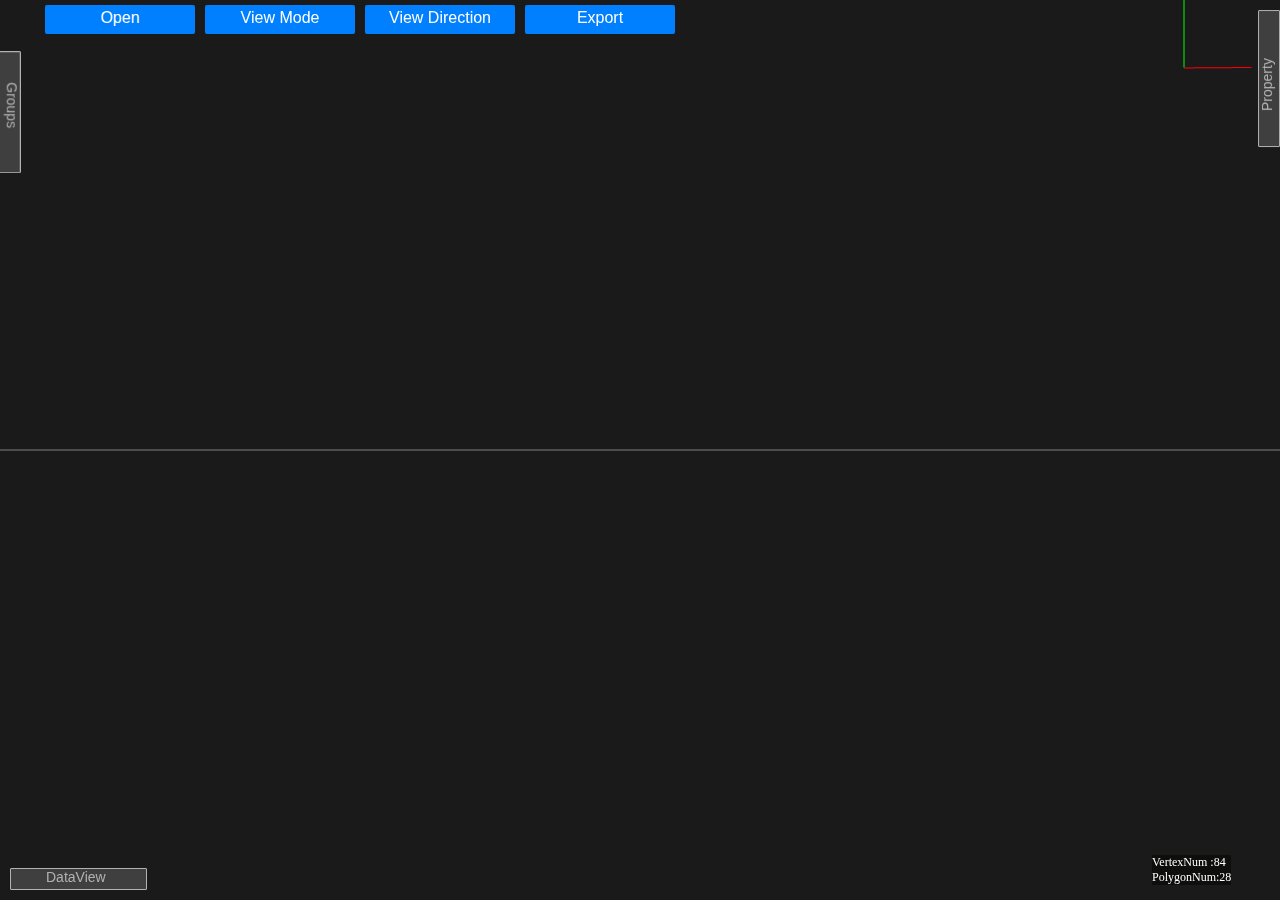
==== commit d702488e: "Change Button name" ====
--- a/index.html
+++ b/index.html
@@ -9,6 +9,7 @@
   <link    rel="stylesheet" type="text/css" href="css/datastyle.css" media="all">
   <link    rel="stylesheet" type="text/css" href="css/handsontable.full.css" media="screen">
   <link    rel="stylesheet" type="text/css" href="css/3rd/jquery.treeview.css" media="all">
+  <script type="text/javascript" src="./js/FileSaver.js"></script>
   <script type="text/javascript" src="./js/3rd/jquery-1.11.2.min.js"></script>
   <script type="text/javascript" src="./js/3rd/jquery.treeview.js"></script>
   <script type="text/javascript" src="./js/3rd/handsontable.full.js"></script>
@@ -23,7 +24,7 @@
   <script type="text/javascript" src="./js/shaderobj.js"></script>
   <script type="text/javascript" src="./js/animtab.js"></script>
   <script type="text/javascript" src="./js/console.js"></script>
-  
+
   <script id="vs_mesh" type="x-shader/x-vertex">
       precision mediump float;
       attribute vec3   position;
@@ -172,7 +173,7 @@
 		<div id="viewRight" class="menuButtonClass viewDirButton noneselect">Right / X-</div>
 		<div id="viewBottom" class="menuButtonClass viewDirButton noneselect">Bottom / Y-</div>
 	</div>
-	<div id="SaveButton" class="menuButtonClass noneselect">Save</div>
+	<div id="SaveButton" class="menuButtonClass noneselect">Export</div>
 	
 </div>
   <script type="text/javascript" src="./js/propertylistview.js"></script>
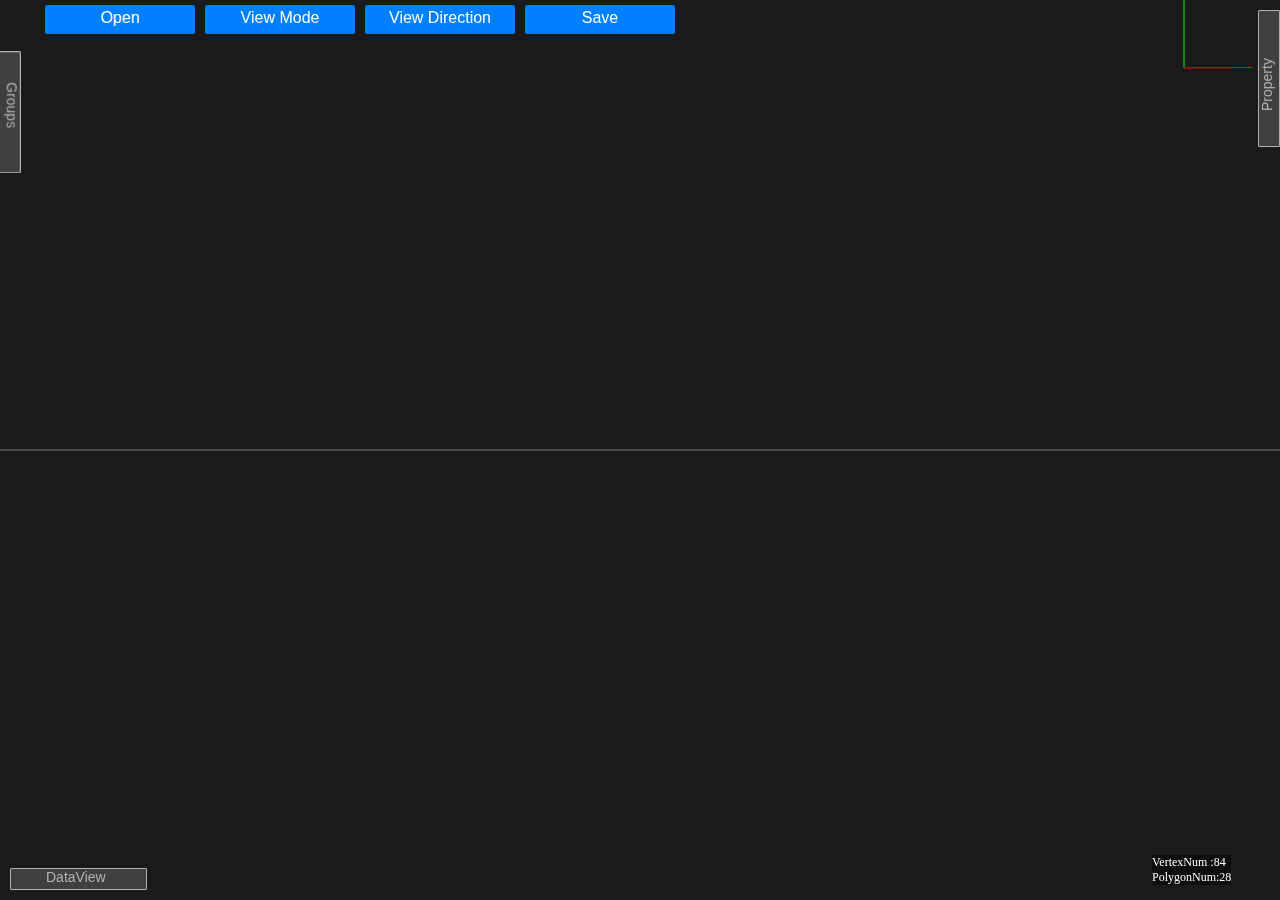
==== commit aa81c0a2: "Added SaveAs" ====
--- a/index.html
+++ b/index.html
@@ -173,7 +173,7 @@
 		<div id="viewRight" class="menuButtonClass viewDirButton noneselect">Right / X-</div>
 		<div id="viewBottom" class="menuButtonClass viewDirButton noneselect">Bottom / Y-</div>
 	</div>
-	<div id="SaveButton" class="menuButtonClass noneselect">Export</div>
+	<div id="SaveButton" class="menuButtonClass noneselect">Save</div>
 	
 </div>
   <script type="text/javascript" src="./js/propertylistview.js"></script>
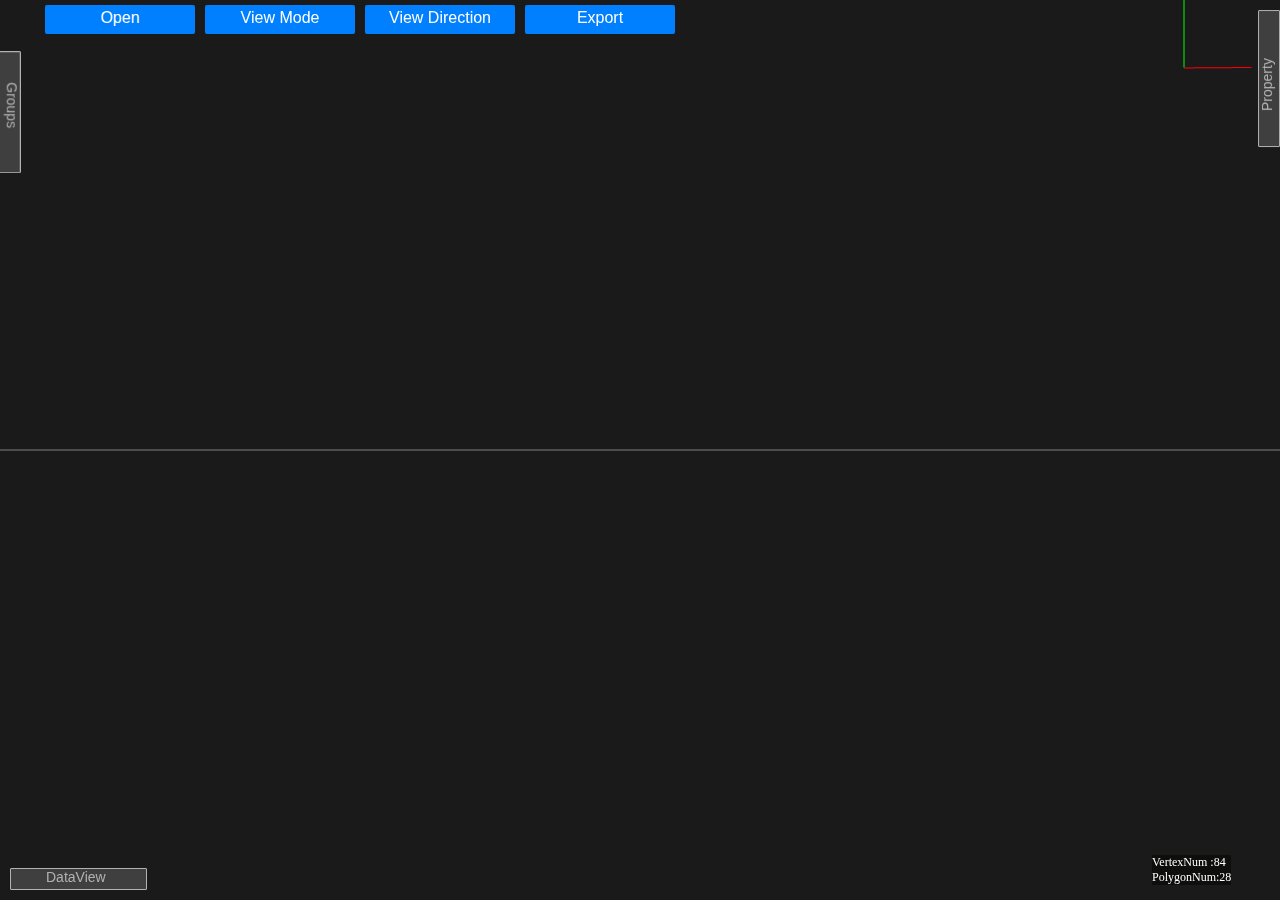
==== commit 77454704: "Added pickup mesh" ====
--- a/index.html
+++ b/index.html
@@ -38,6 +38,7 @@
       uniform   vec4   uColor;
       uniform   float  Radius;
       varying   vec4   vColor;
+      varying   vec4   cColor;
       varying   vec4   vNormal;
 
       void main(void)
@@ -51,7 +52,7 @@
         vec3 L       = normalize((wvM * eyeDir).xyz);
         vec3 col     = uColor.xyz * ncol;
         vColor       = vec4(col, uColor.a);
-        
+        cColor       = uColor;
         vec3 Nv      = normalize(normal);
         vec3 p       = position + (Nv * (Radius - 1.0));
         pos          = mvpMatrix * vec4(p, 1.0);
@@ -67,13 +68,23 @@
       precision mediump float;
       varying vec4   vColor;
       varying vec4   vNormal;
+      varying vec4   cColor;
       void main(void)
       {
           gl_FragColor = vColor;
       }
   </script>
 
-
+  <script id="fs_pick" type="x-shader/x-fragment">
+      precision mediump float;
+      varying vec4   vColor;
+      varying vec4   vNormal;
+      varying vec4   cColor;
+      void main(void)
+      {
+          gl_FragColor = cColor;
+      }
+  </script>
 
   <script id="vs_line" type="x-shader/x-vertex">
       precision mediump float;
@@ -173,7 +184,7 @@
 		<div id="viewRight" class="menuButtonClass viewDirButton noneselect">Right / X-</div>
 		<div id="viewBottom" class="menuButtonClass viewDirButton noneselect">Bottom / Y-</div>
 	</div>
-	<div id="SaveButton" class="menuButtonClass noneselect">Save</div>
+	<div id="SaveButton" class="menuButtonClass noneselect">Export</div>
 	
 </div>
   <script type="text/javascript" src="./js/propertylistview.js"></script>
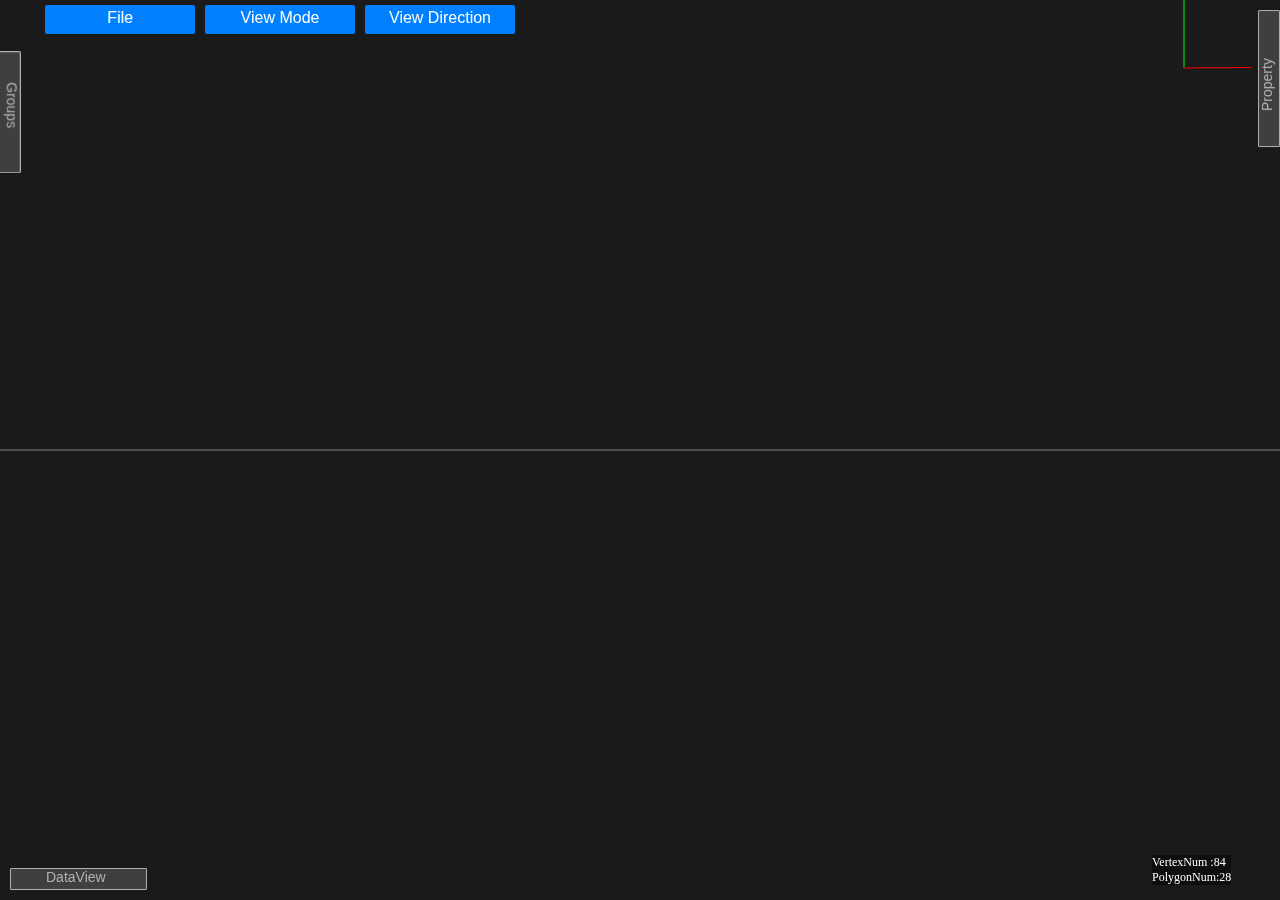
==== commit 2d878ab5: "Change export menu and switch behavior" ====
--- a/index.html
+++ b/index.html
@@ -119,6 +119,7 @@
 <body>
 <div id="main">
   <div id="pickup"></div>
+  <div id="urlinput"></div>
   <canvas id="canvas" class="canvas"></canvas>
 	<div id="progress"></div>
 	<div id="DataInfo" class="DataInfo">
@@ -163,10 +164,12 @@
 	
 	
 	
-	<div id="OpenSwitch" class="menuButtonClass noneselect">Open</div>
+	<div id="OpenSwitch" class="menuButtonClass noneselect">File</div>
 	<div id="OpenWindow" class="OpenWindow" style="display:none">
-		<div id="OpenSTL" class="file menuButtonClass noneselect">STL File<input type="file" value="Open" id="OpenSTLFile"> </div>
-		<div id="OpenCSV" class="file menuButtonClass noneselect">CSV File<input type="file" value="OpenText" id="OpenTextFile"></div>
+		<div id="OpenSTL" class="file menuButtonClass noneselect">Open STL<input type="file" value="Open"     id="OpenSTLFile"> </div>
+		<div id="OpenCSV" class="file menuButtonClass noneselect">Open CSV<input type="file" value="OpenText" id="OpenTextFile"></div>
+		<div id="OpenURL" class="file menuButtonClass noneselect">Open URL</div>
+		<div id="SaveButton" class="menuButtonClass noneselect">Export Scene</div>
 	</div>
 
 	<div id="ViewTypeSwitch" class="menuButtonClass noneselect">View Mode</div>
@@ -184,7 +187,6 @@
 		<div id="viewRight" class="menuButtonClass viewDirButton noneselect">Right / X-</div>
 		<div id="viewBottom" class="menuButtonClass viewDirButton noneselect">Bottom / Y-</div>
 	</div>
-	<div id="SaveButton" class="menuButtonClass noneselect">Export</div>
 	
 </div>
   <script type="text/javascript" src="./js/propertylistview.js"></script>
--- a/css/index.css
+++ b/css/index.css
@@ -215,7 +215,7 @@
 	position        :absolute;
 	margin          :5px;
 	width           :160px;
-	height          :70px;
+	height          :160px;
 	left            :35px;
 	top             :35px;
 	background-color:rgba(55, 55, 55, 0.7);
@@ -241,8 +241,6 @@
 	margin          :5px;
 	width           :150px;
 	height          :25px;
-	left            :520px;
-	top             :0px;
 	background-color:rgb(0,128, 255);
 	color           :#FFF;
 	z-index: 100;
@@ -250,6 +248,18 @@
 
 #OpenCSV {
 	display         : inline-block;
+	overflow        : hidden;
+	position        : relative;
+	padding         : 0px;
+ 	margin          : 5px;
+ 	margin-bottom   : 0px;
+	width           : 150px;
+	height          : 25px;
+	background-color:rgb(203,184,53);
+	color           :#FFF;
+}
+
+#OpenURL {
 	overflow        : hidden;
 	position        : relative;
 	padding         : 0px;
@@ -259,6 +269,8 @@
 	background-color:rgb(203,184,53);
 	color           :#FFF;
 }
+
+
 
 .file input[type="file"] {
 	opacity: 0;
@@ -491,6 +503,18 @@
 	z-index         :10;
 	//background      :transparent;
 }
+
+
+#urlinput {
+	margin          :2px;
+	padding: 10px;
+	background-color:rgba(55, 55, 55, 0.7);
+	color           :#FFF;
+	display         :none;
+	z-index         :15;
+	//background      :transparent;
+}
+
 
 
 
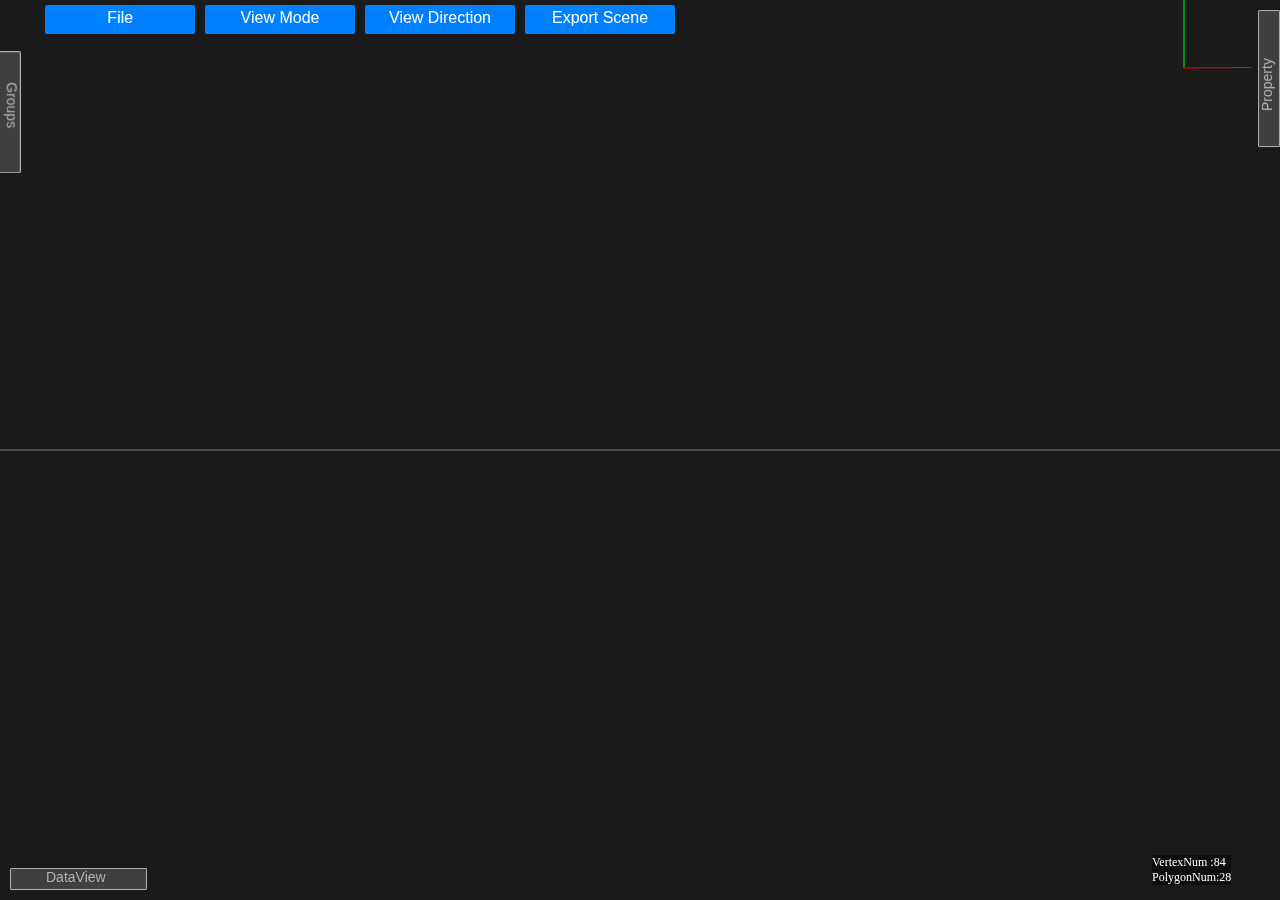
==== commit 35c9daae: "revert export switch" ====
--- a/index.html
+++ b/index.html
@@ -169,7 +169,6 @@
 		<div id="OpenSTL" class="file menuButtonClass noneselect">Open STL<input type="file" value="Open"     id="OpenSTLFile"> </div>
 		<div id="OpenCSV" class="file menuButtonClass noneselect">Open CSV<input type="file" value="OpenText" id="OpenTextFile"></div>
 		<div id="OpenURL" class="file menuButtonClass noneselect">Open URL</div>
-		<div id="SaveButton" class="menuButtonClass noneselect">Export Scene</div>
 	</div>
 
 	<div id="ViewTypeSwitch" class="menuButtonClass noneselect">View Mode</div>
@@ -187,6 +186,7 @@
 		<div id="viewRight" class="menuButtonClass viewDirButton noneselect">Right / X-</div>
 		<div id="viewBottom" class="menuButtonClass viewDirButton noneselect">Bottom / Y-</div>
 	</div>
+	<div id="SaveButton" class="menuButtonClass noneselect">Export Scene</div>
 	
 </div>
   <script type="text/javascript" src="./js/propertylistview.js"></script>
--- a/css/index.css
+++ b/css/index.css
@@ -215,7 +215,7 @@
 	position        :absolute;
 	margin          :5px;
 	width           :160px;
-	height          :160px;
+	height          :115px;
 	left            :35px;
 	top             :35px;
 	background-color:rgba(55, 55, 55, 0.7);
@@ -241,6 +241,8 @@
 	margin          :5px;
 	width           :150px;
 	height          :25px;
+	left            :520px;
+	top             :0px;
 	background-color:rgb(0,128, 255);
 	color           :#FFF;
 	z-index: 100;
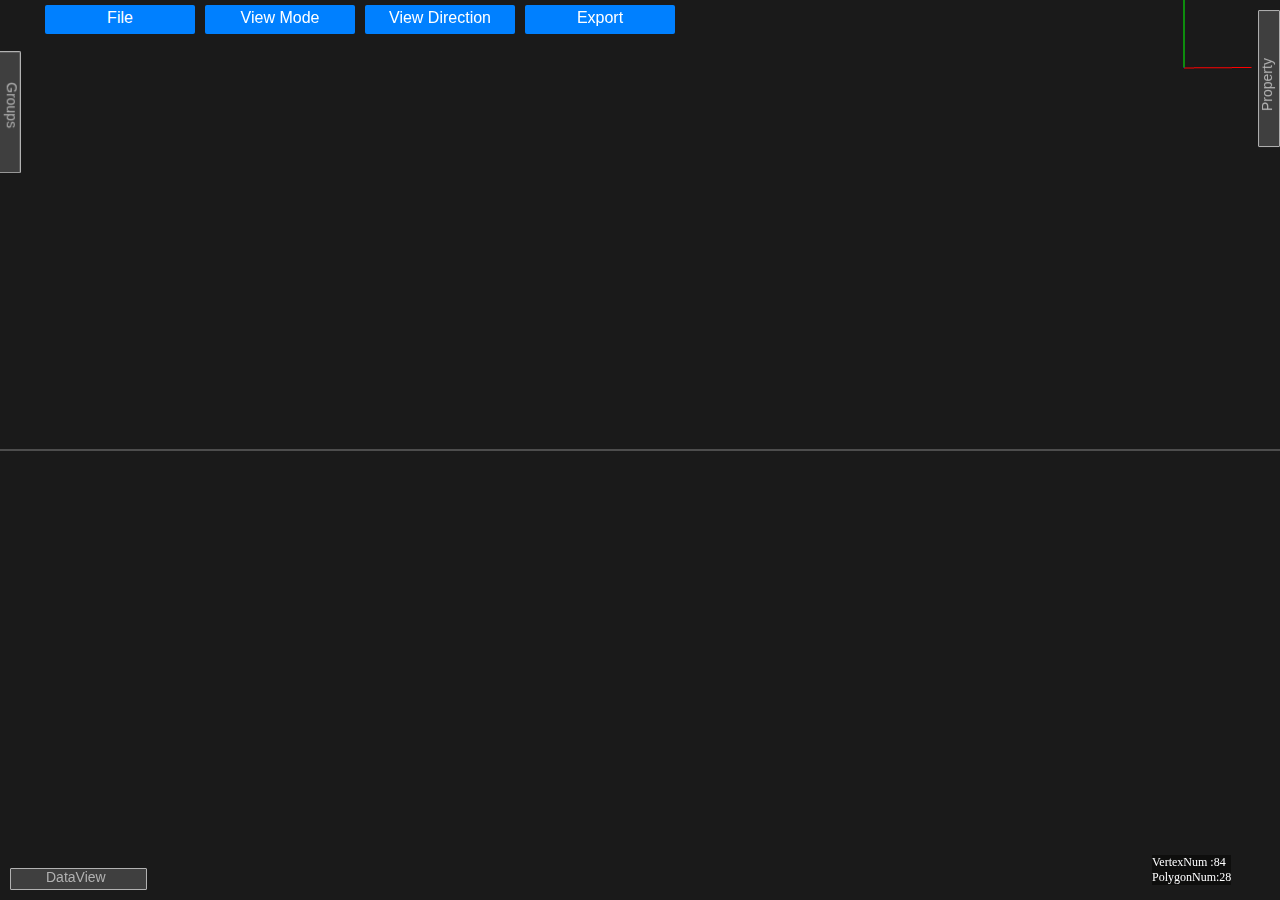
==== commit f3e14776: "Fixup scene export menu" ====
--- a/index.html
+++ b/index.html
@@ -186,7 +186,11 @@
 		<div id="viewRight" class="menuButtonClass viewDirButton noneselect">Right / X-</div>
 		<div id="viewBottom" class="menuButtonClass viewDirButton noneselect">Bottom / Y-</div>
 	</div>
-	<div id="SaveButton" class="menuButtonClass noneselect">Export Scene</div>
+
+	<div id="ExportSwitch" class="menuButtonClass noneselect">Export</div>
+	<div id="ExportWindow" class="OpenWindow" style="display:none">
+		<div id="ExportButton" class="file menuButtonClass noneselect">Scene File</div>
+	</div>
 	
 </div>
   <script type="text/javascript" src="./js/propertylistview.js"></script>
--- a/css/index.css
+++ b/css/index.css
@@ -215,7 +215,7 @@
 	position        :absolute;
 	margin          :5px;
 	width           :160px;
-	height          :115px;
+	height          :108px;
 	left            :35px;
 	top             :35px;
 	background-color:rgba(55, 55, 55, 0.7);
@@ -236,17 +236,7 @@
 	color           : #FFF;
 }
 
-#SaveButton {
-	position        :absolute;
-	margin          :5px;
-	width           :150px;
-	height          :25px;
-	left            :520px;
-	top             :0px;
-	background-color:rgb(0,128, 255);
-	color           :#FFF;
-	z-index: 100;
-}
+
 
 #OpenCSV {
 	display         : inline-block;
@@ -271,6 +261,44 @@
 	background-color:rgb(203,184,53);
 	color           :#FFF;
 }
+
+
+
+#ExportSwitch{
+	position        :absolute;
+	margin          :5px;
+	width           :150px;
+	height          :25px;
+	left            :520px;
+	top             :0px;
+	background-color:rgb(0,128, 255);
+	color           :#FFF;
+	z-index: 100;
+}
+
+
+#ExportWindow {
+	position        :absolute;
+	margin          :5px;
+	width           :160px;
+	height          :35px;
+	left            :515px;
+	top             :35px;
+	background-color:rgba(55, 55, 55, 0.7);
+	color           :#FFF;
+}
+
+#ExportButton{
+	overflow        : hidden;
+	position        : relative;
+	padding         : 0px;
+	margin          : 5px;
+	width           : 150px;
+	height          : 25px;
+	background-color:rgb(203,184,53);
+	color           :#FFF;
+}
+
 
 
 
